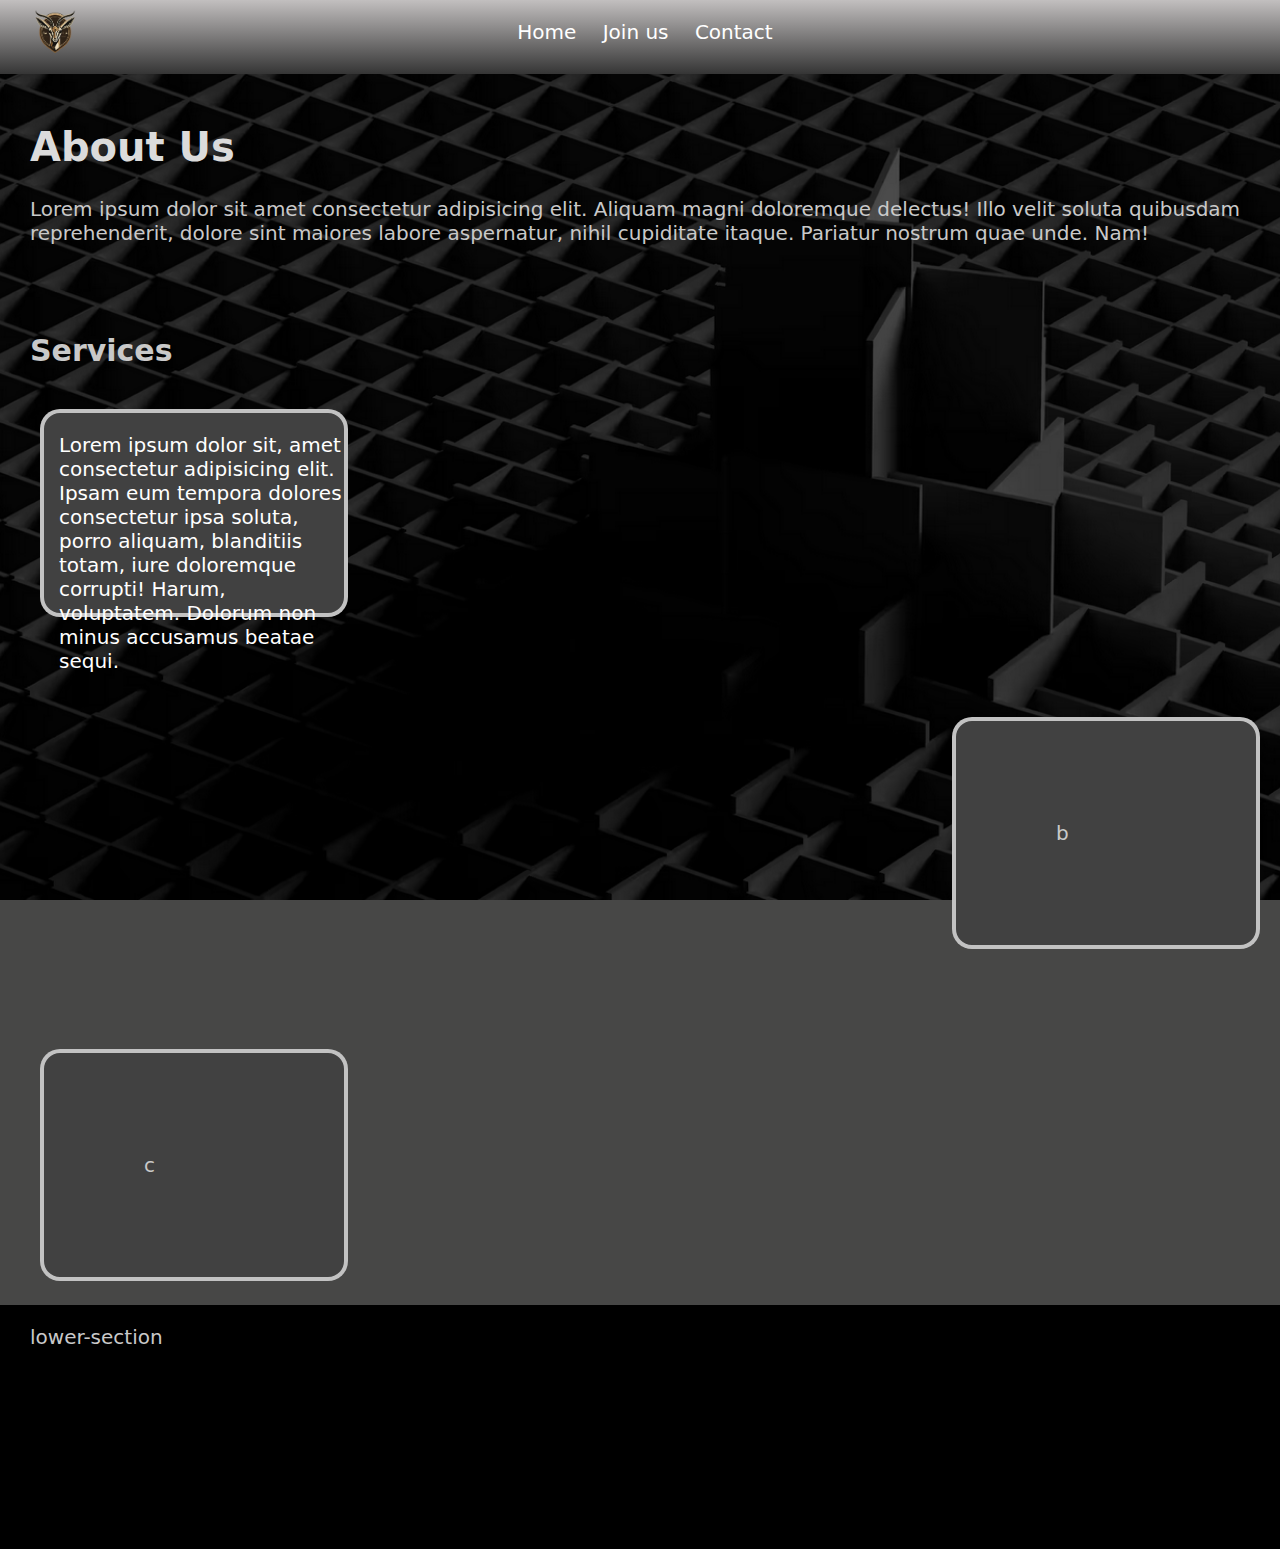
==== index.html @ 72998151 "no changes" ====
<!DOCTYPE html>
<html>
    <head>

        <title>Gazella</title>
        <link rel="stylesheet" href="styles.css">

    </head>


    <body> 

        
        
        <header>
            <nav>
                <a href="#" class="threeline-menu">
                    <div class="one"></div>
                    <div class="two"></div>
                    <div class="three"></div>
                </a>
                <ul class="nav-bar">
                    <li class="Logo"><a href="index.html">Gazella Logo</a></l>
                    <li><a href="index.html">Home</a></li>
                    
                    <li><a href="form.html">Join us</a></li>
                    <li>Contact</li>
                </ul>
            </nav>

            
        </header>
        <section class="higher">
            <h1>About Us</h1>
            
            <p>Lorem ipsum dolor sit amet consectetur adipisicing elit. Aliquam magni doloremque delectus! Illo velit soluta quibusdam reprehenderit, dolore sint maiores labore aspernatur, nihil cupiditate itaque. Pariatur nostrum quae unde. Nam!</p>
            
        </section>
        <section class="middle">
            <h2 class="middleh2">Services</h2>
            
            <div class="service1"><p>Lorem ipsum dolor sit, amet consectetur adipisicing elit. Ipsam eum tempora dolores consectetur ipsa soluta, porro aliquam, blanditiis totam, iure doloremque corrupti! Harum, voluptatem. Dolorum non minus accusamus beatae sequi.</p></div>
            <div class="service2">b</div>
            <div class="service3">c</div>
            
        </section>
        <section class="lower">lower-section</section>
        
        
        
          
    </body>



</html>
---- styles.css ----
body {
    background-color:rgb(71, 71, 70);
    color:rgb(201, 201, 201);
    font-family: apple-system,system-ui,BlinkMacSystemFont,"Segoe UI",Roboto,Helvetica Neue,Arial,sans-serif;
    font-size:20px;
    margin:0;
    padding:0;
    background-image: url(gazellaBackground.png);
    
    background-repeat: no-repeat;
    background-position: center;
    background-attachment: fixed;
    background-size:cover;
    
    
}
header {
    background-color:rgb(70, 70, 70);
    background: linear-gradient(#c2bfbf, #353535), rgba(0,0,0,0.2);
    opacity: 0.9;
    color:rgb(255, 255, 255);
    padding-top:20px;
    padding-bottom:30px;
    padding-left:10px;
    position:relative;
    transition:0.285s;
    
    
}

header:hover {
    opacity:1;
}
header .Logo a {
    background-image: url(gazellaLogo.png);
    background-size:50px;
    background-repeat: no-repeat;
    display:inline-block;
    
    position:absolute; 
	top:0; 
	left:30px; 
    width:50px;
    height:50px;
    text-indent: -99999999px;
    top:7px;
    opacity:1;
    

}

section {
    
    padding-top:20px;
    padding-bottom:20px;
    padding-left:30px;
    margin:3px 0px 4px 0px;
    display:flex;
    flex-direction: column;


}
.middle div {
    position:relative;
    margin:auto;
    width:100px;
    padding:100px;
    background: rgb(65, 65, 65) 20%;
    margin-top: 100px;
    border:4px solid;
    border-radius:20px;
    border-color:rgba(255, 255, 255, 0.678);
    
    transition:0.15s ease;
}
.middle div:hover {
    background: rgb(65, 65, 65) 20%;
    padding:120px;
    
    font-weight: bolder;
    border-style:solid;
    border-color: rgb(211, 206, 206);
    
}
.middle .service1 {
    margin-left:10px;
    
}
.middle .service2 {
    margin-right:20px;
}
.middle .service3 {
    margin-left:10px;
}
footer {
    
    color:rgb(255, 255, 255);
    padding-top:20px;
    padding-bottom:20px;
    padding-left:10px;
}

h1 {
    position:relative;
    text-decoration:none;

    color:rgb(219, 219, 219);
    transition:0.35s;
}

h1:hover {
    
    color:sandybrown;
    
}  

ul {
    margin:0;
    padding:0;
    list-style-type: none;
   
    text-align:center;
    
}
li {
    
    display:inline-block;
    margin-right:20px;
    
}
a {
    opacity:1;
    text-decoration:none;
    color:white;
    transition:color 0.35s;
}
a:hover {
    font-weight:bolder;
    color:sandybrown;
  
    
    
}

.higher {
    display:block;
}
h2 {
    position:absolute;
    transition:0.35s;
}
h2:hover {
    font-weight:bolder;
    color:sandybrown;
}

/*
.threeline-menu div{
    height:3px;
    background-color:white;
    margin:4px 0;
    border-radius:25px;
    transition:0.3s;

}
.threeline-menu {
    width:30px;
    display:block;
    margin:1em 0 0 90%;
    
}
*/
/*
.one {
    width:30px;
}
.two {
    width:20px;

}
.three {
    width:10px;
}

.threeline-menu:hover div {
    width:30px;
}
.service1 h1 {
    position:relative;
    

}
    */

.service1 p{
    position:absolute;
    color:rgb(255, 255, 255);
    top:0;
    left:15px;
    
    
}
/*
.middle .service1 {
    background:rgb(55, 126, 55);
}
*/





.container {

    background:rgb(65,65,65);
    width: 300px;
    border: 4px solid white;
    border-radius:25px;
    padding: 100px;
    max-width:fit-content;
    margin: auto;
    position:relative;
    width:100%;
    
    
}
label {
    font-weight:bold;
    transition:0.15s ease;
}
/*
label:hover {
    
}
*/
input {
    border-radius:5.7px;
}

.sub-container {
   margin-left:70px;
   margin-bottom:20px;
    
}
#additionalInfo {
    width:250px;
    height:30px;
}

.button {
    background:white;
    border:1px solid white;
    border-radius:5px;
    
    font-size: 16px;
    width:120px;
    transition:0.2s ease;
}
.button:hover {
    background:black;
    color:white;
    font-weight:bold;
}
.lowerform {
    position:relative;
    background:black;
    margin-bottom:0px;
    padding-bottom:200px;
}
.lowerform p {
    margin-top:120px;
    margin-bottom:-110px;
}
.lower {
    position:relative;
    background:black;
    margin-bottom:0px;
    padding-bottom:200px;
}
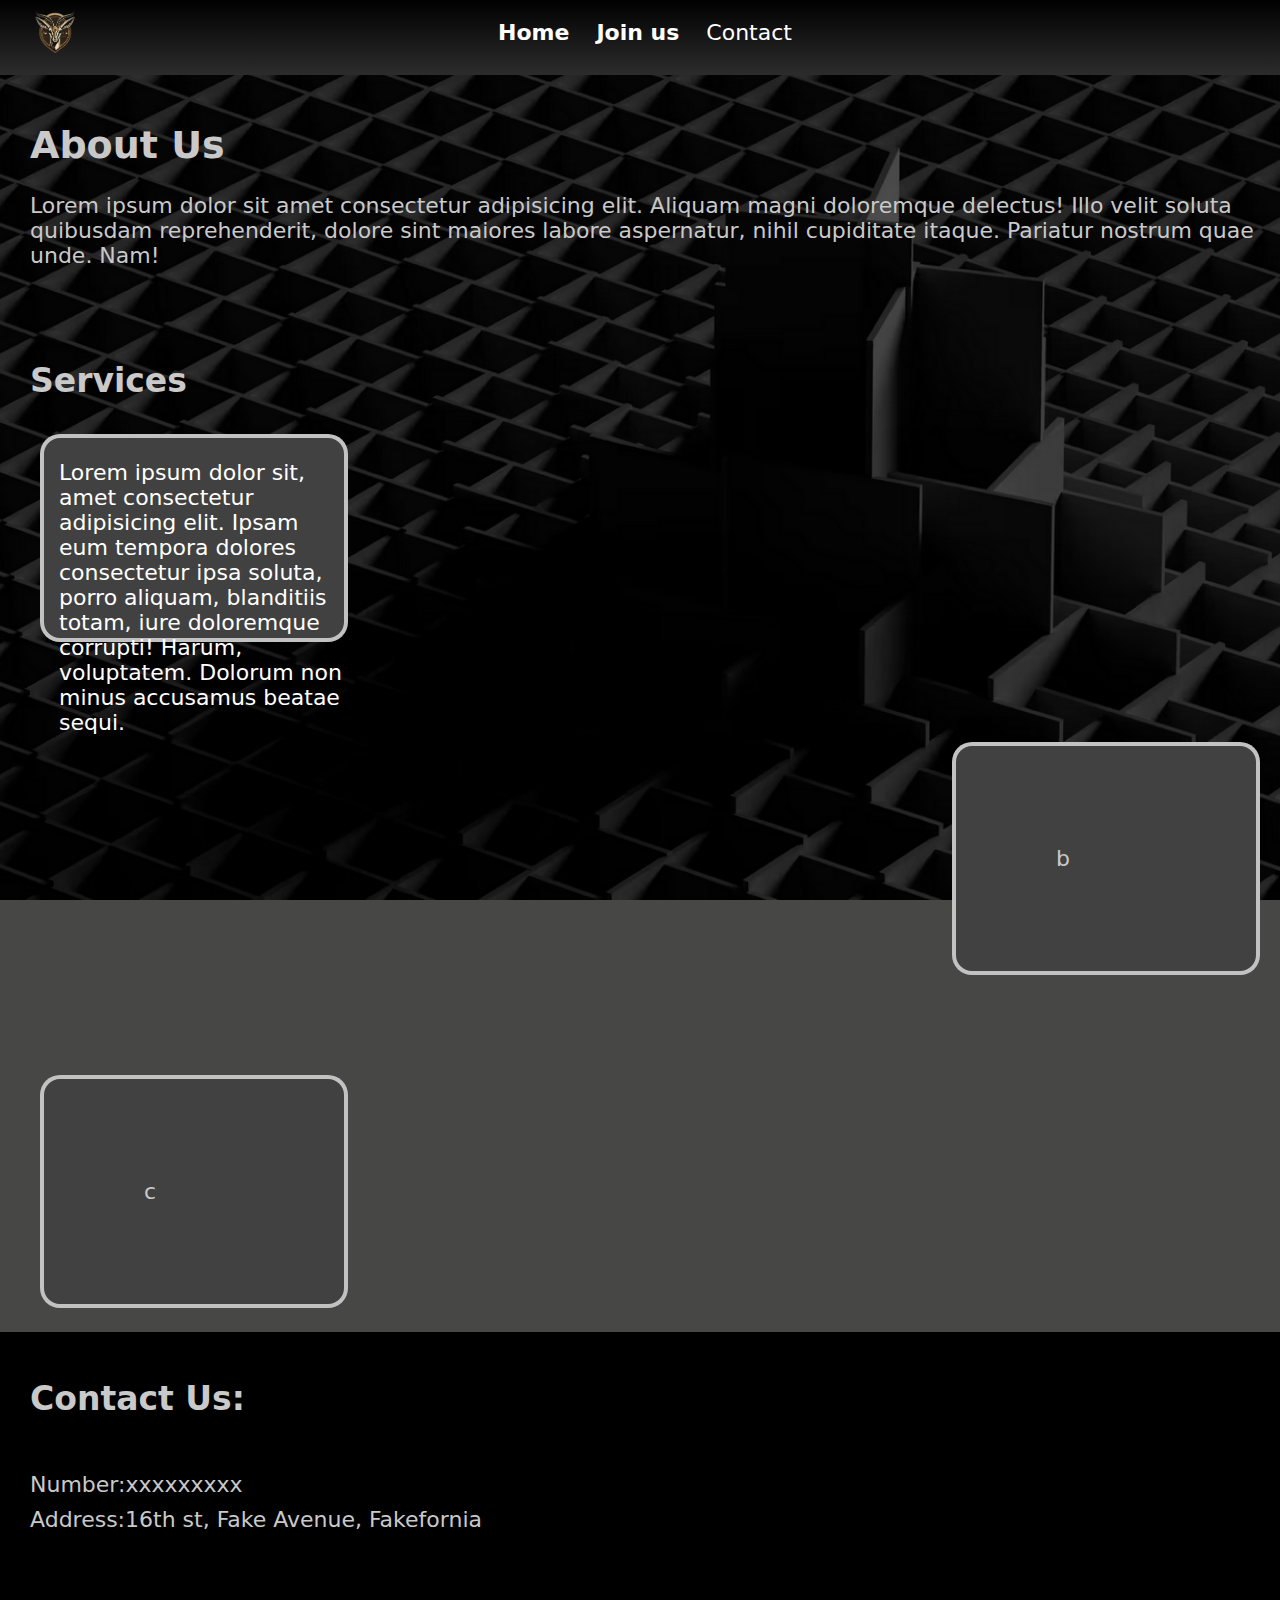
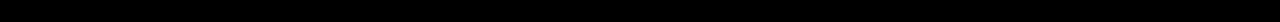
==== commit 578cfb5d: "made some changes to font color and font size for the body and the h1,h2 tags. Next step might be ma" ====
--- a/index.html
+++ b/index.html
@@ -44,7 +44,12 @@
             <div class="service3">c</div>
             
         </section>
-        <section class="lower">lower-section</section>
+        <section class="lowerform">
+            <h2>Contact Us: </h2>
+            <p>Number:xxxxxxxxx</p>
+            <p>Address:16th st, Fake Avenue, Fakefornia</p>
+
+        </section>
         
         
         
--- a/styles.css
+++ b/styles.css
@@ -2,7 +2,7 @@
     background-color:rgb(71, 71, 70);
     color:rgb(201, 201, 201);
     font-family: apple-system,system-ui,BlinkMacSystemFont,"Segoe UI",Roboto,Helvetica Neue,Arial,sans-serif;
-    font-size:20px;
+    font-size:22px;
     margin:0;
     padding:0;
     background-image: url(gazellaBackground.png);
@@ -16,7 +16,7 @@
 }
 header {
     background-color:rgb(70, 70, 70);
-    background: linear-gradient(#c2bfbf, #353535), rgba(0,0,0,0.2);
+    background: linear-gradient(#000000,#2c2c2c ), rgba(0,0,0,0.2);
     opacity: 0.9;
     color:rgb(255, 255, 255);
     padding-top:20px;
@@ -103,14 +103,14 @@
 h1 {
     position:relative;
     text-decoration:none;
-
-    color:rgb(219, 219, 219);
+    font-size:38px;
+    color:rgb(255 226 218/var(--tw-text-opacity));
     transition:0.35s;
 }
 
 h1:hover {
     
-    color:sandybrown;
+    color: pink;
     
 }  
 
@@ -132,11 +132,12 @@
     opacity:1;
     text-decoration:none;
     color:white;
+    font-weight: bold;
     transition:color 0.35s;
 }
 a:hover {
-    font-weight:bolder;
-    color:sandybrown;
+    
+    color: pink;
   
     
     
@@ -151,7 +152,7 @@
 }
 h2:hover {
     font-weight:bolder;
-    color:sandybrown;
+    color:pink;
 }
 
 /*
@@ -242,10 +243,7 @@
    margin-bottom:20px;
     
 }
-#additionalInfo {
-    width:250px;
-    height:30px;
-}
+
 
 .button {
     background:white;
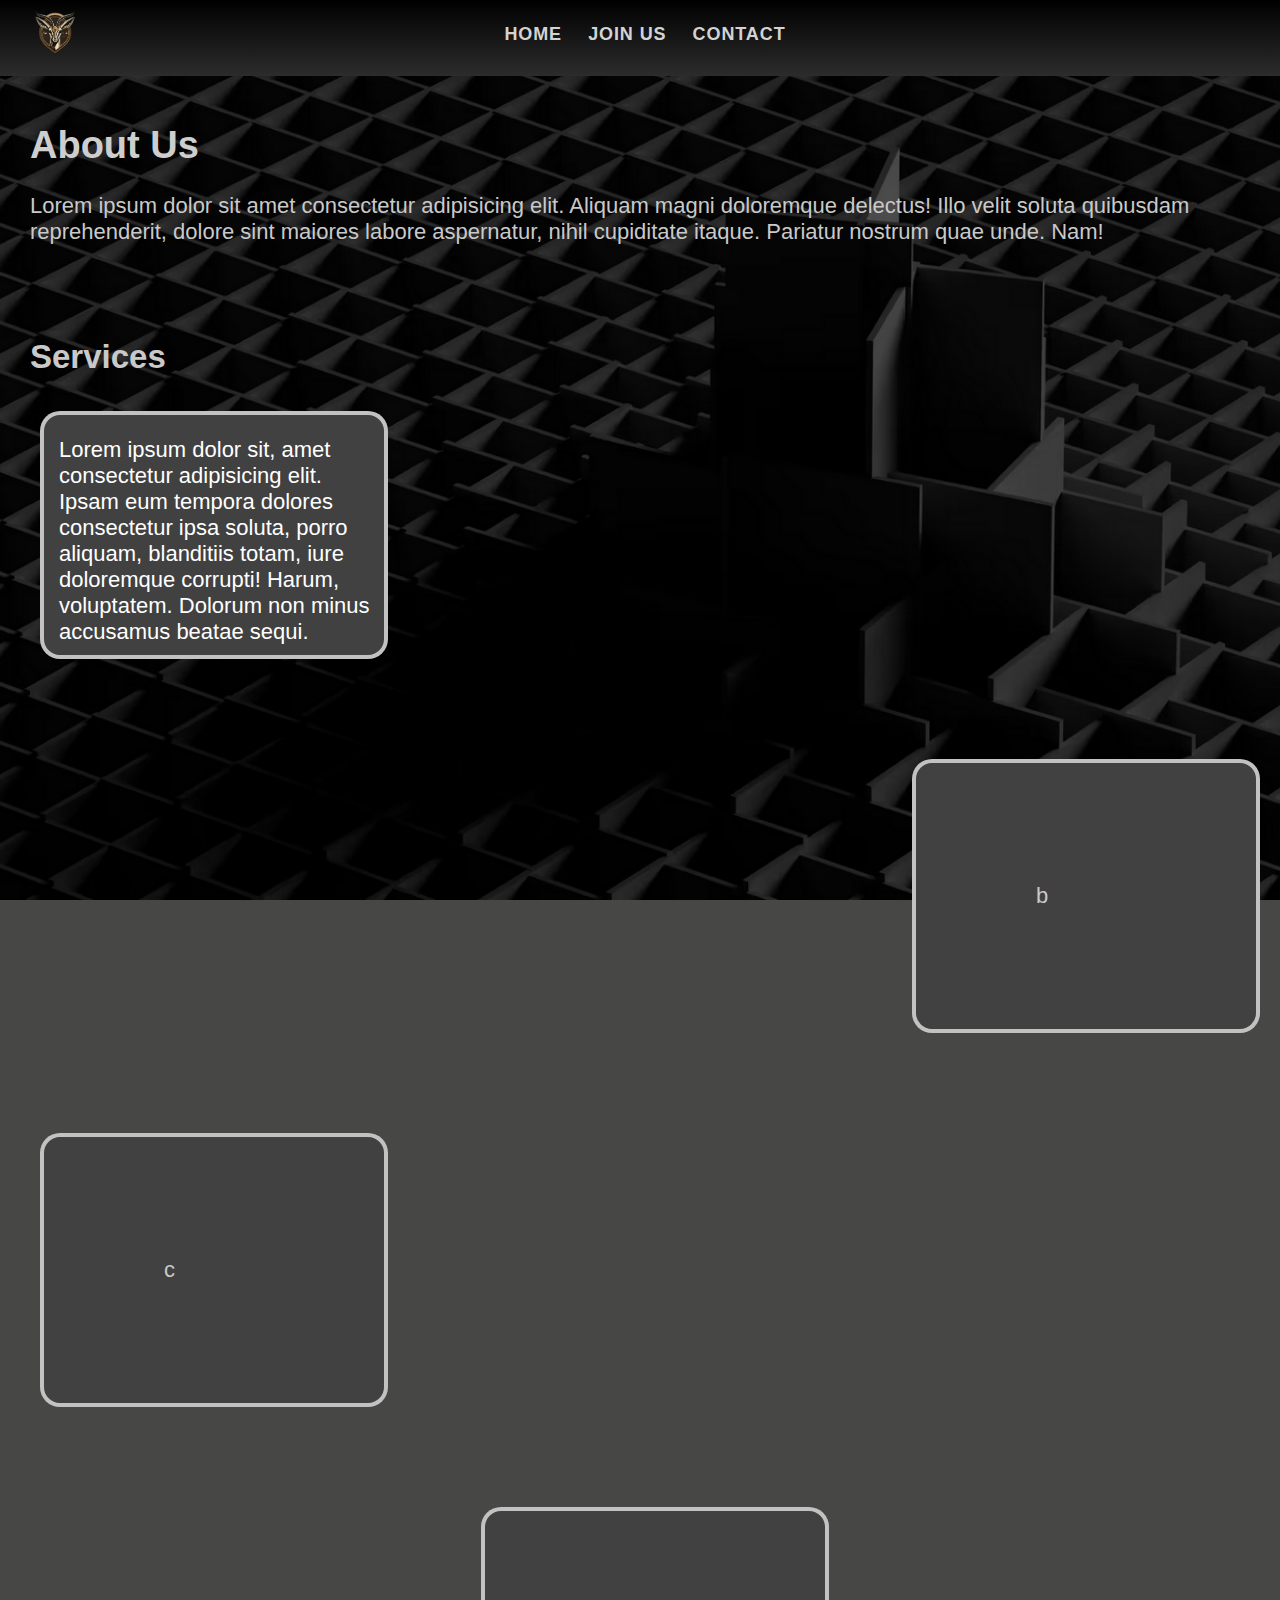
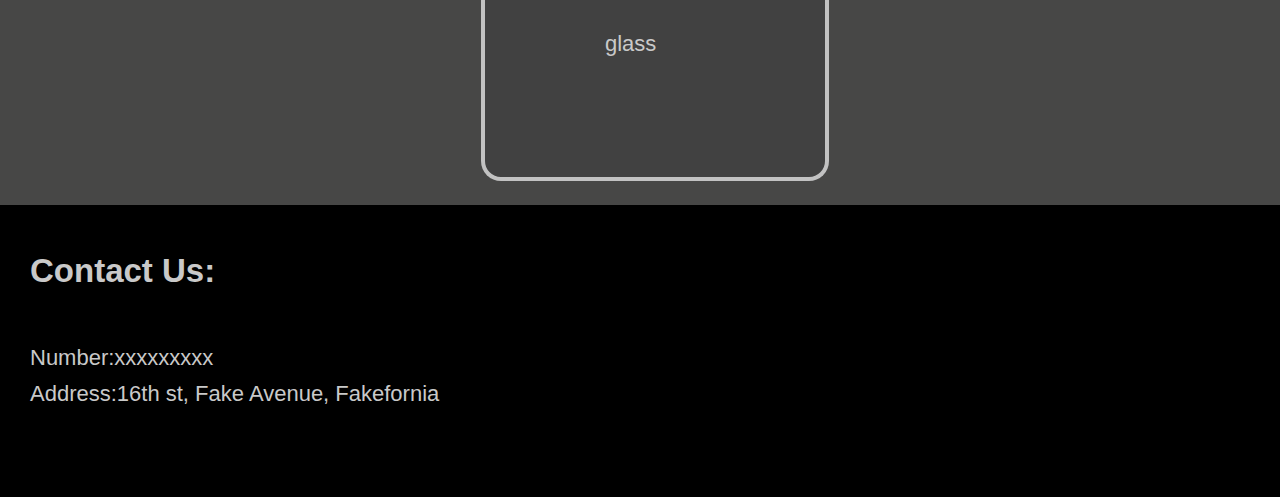
==== commit 5c91dd77: "made changes to font, font hover color, header opacity" ====
--- a/index.html
+++ b/index.html
@@ -21,10 +21,10 @@
                 </a>
                 <ul class="nav-bar">
                     <li class="Logo"><a href="index.html">Gazella Logo</a></l>
-                    <li><a href="index.html">Home</a></li>
+                    <li><a href="index.html">HOME</a></li>
                     
-                    <li><a href="form.html">Join us</a></li>
-                    <li>Contact</li>
+                    <li><a href="form.html">JOIN US</a></li>
+                    <li><a>CONTACT</a></li>
                 </ul>
             </nav>
 
@@ -42,7 +42,7 @@
             <div class="service1"><p>Lorem ipsum dolor sit, amet consectetur adipisicing elit. Ipsam eum tempora dolores consectetur ipsa soluta, porro aliquam, blanditiis totam, iure doloremque corrupti! Harum, voluptatem. Dolorum non minus accusamus beatae sequi.</p></div>
             <div class="service2">b</div>
             <div class="service3">c</div>
-            
+            <div class="glass">glass</div>
         </section>
         <section class="lowerform">
             <h2>Contact Us: </h2>
--- a/styles.css
+++ b/styles.css
@@ -1,7 +1,7 @@
 body {
     background-color:rgb(71, 71, 70);
     color:rgb(201, 201, 201);
-    font-family: apple-system,system-ui,BlinkMacSystemFont,"Segoe UI",Roboto,Helvetica Neue,Arial,sans-serif;
+    font-family: SF Pro Display,SF Pro Icons,Helvetica Neue,Helvetica,Arial,sans-serif;
     font-size:22px;
     margin:0;
     padding:0;
@@ -17,7 +17,7 @@
 header {
     background-color:rgb(70, 70, 70);
     background: linear-gradient(#000000,#2c2c2c ), rgba(0,0,0,0.2);
-    opacity: 0.9;
+    opacity: 1;
     color:rgb(255, 255, 255);
     padding-top:20px;
     padding-bottom:30px;
@@ -29,7 +29,7 @@
 }
 
 header:hover {
-    opacity:1;
+    
 }
 header .Logo a {
     background-image: url(gazellaLogo.png);
@@ -64,7 +64,7 @@
     position:relative;
     margin:auto;
     width:100px;
-    padding:100px;
+    padding:120px;
     background: rgb(65, 65, 65) 20%;
     margin-top: 100px;
     border:4px solid;
@@ -75,9 +75,8 @@
 }
 .middle div:hover {
     background: rgb(65, 65, 65) 20%;
-    padding:120px;
-    
-    font-weight: bolder;
+    padding:130px;
+    
     border-style:solid;
     border-color: rgb(211, 206, 206);
     
@@ -104,13 +103,14 @@
     position:relative;
     text-decoration:none;
     font-size:38px;
-    color:rgb(255 226 218/var(--tw-text-opacity));
+    color:rgb(206, 206, 206);
+    /*rgb(255 226 218/var(--tw-text-opacity))*/
     transition:0.35s;
 }
 
 h1:hover {
     
-    color: pink;
+    color: rgb(255, 255, 255);
     
 }  
 
@@ -129,15 +129,18 @@
     
 }
 a {
+    font-size: 18px;
+    
     opacity:1;
     text-decoration:none;
-    color:white;
+    color:rgb(211,211,211);
     font-weight: bold;
-    transition:color 0.35s;
+    letter-spacing: 0.05em;
+    transition: 0.35s ease-in-out;
 }
 a:hover {
     
-    color: pink;
+    color: rgb(255, 255, 255);
   
     
     
@@ -145,6 +148,7 @@
 
 .higher {
     display:block;
+    
 }
 h2 {
     position:absolute;
@@ -274,4 +278,9 @@
     background:black;
     margin-bottom:0px;
     padding-bottom:200px;
+}
+
+.subtitle {
+    position:fixed;
+    
 }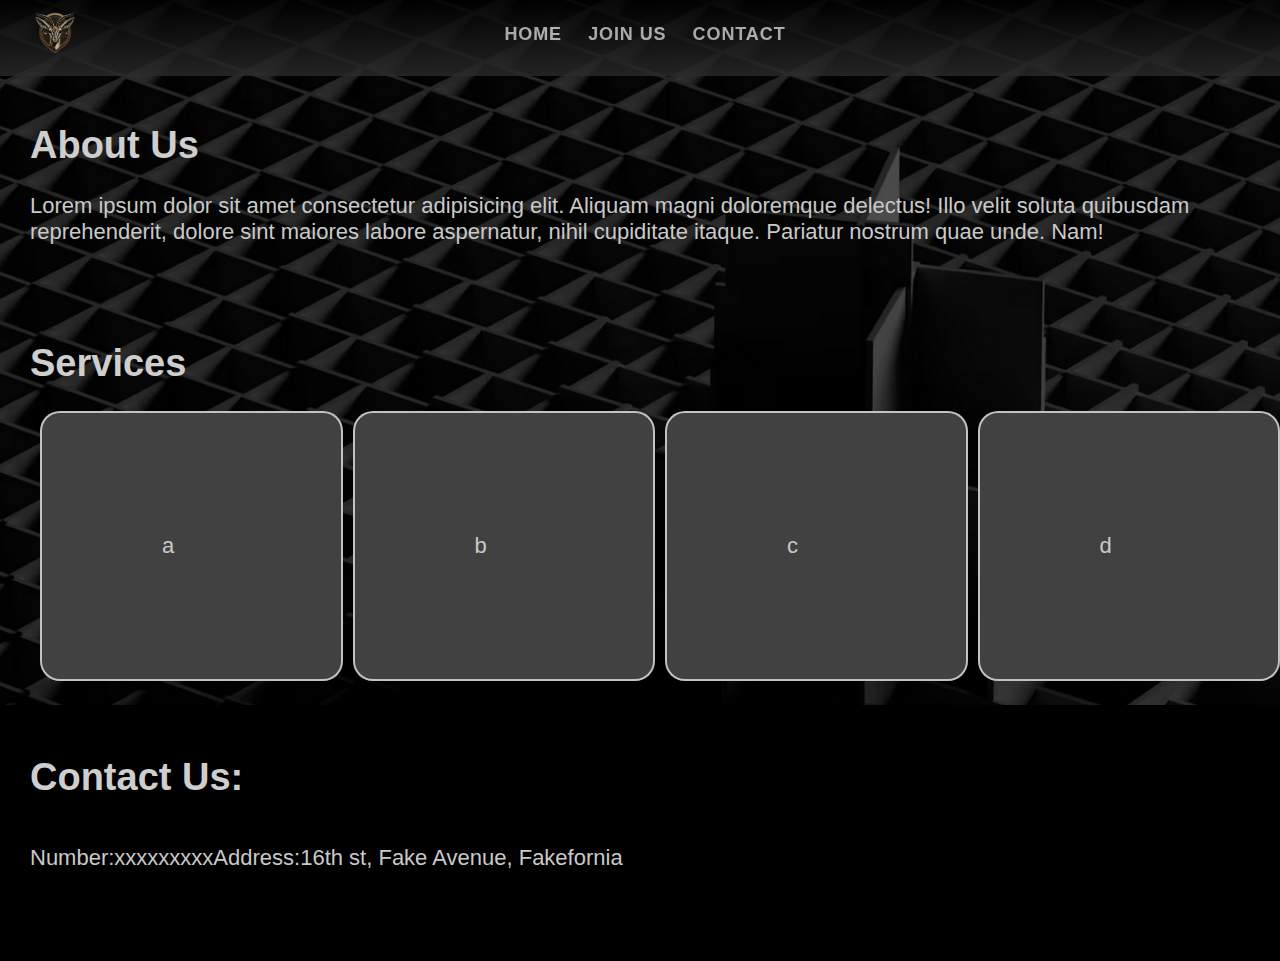
==== commit 46ccf6cc: "made changes to nav-bar hover effects, and changes to the display of divs on home page" ====
--- a/index.html
+++ b/index.html
@@ -39,10 +39,10 @@
         <section class="middle">
             <h2 class="middleh2">Services</h2>
             
-            <div class="service1"><p>Lorem ipsum dolor sit, amet consectetur adipisicing elit. Ipsam eum tempora dolores consectetur ipsa soluta, porro aliquam, blanditiis totam, iure doloremque corrupti! Harum, voluptatem. Dolorum non minus accusamus beatae sequi.</p></div>
-            <div class="service2">b</div>
-            <div class="service3">c</div>
-            <div class="glass">glass</div>
+            <div class="services">a</div>
+            <div class="services">b</div>
+            <div class="services">c</div>
+            <div class="services">d</div>
         </section>
         <section class="lowerform">
             <h2>Contact Us: </h2>
--- a/styles.css
+++ b/styles.css
@@ -17,7 +17,7 @@
 header {
     background-color:rgb(70, 70, 70);
     background: linear-gradient(#000000,#2c2c2c ), rgba(0,0,0,0.2);
-    opacity: 1;
+    opacity: 0.8;
     color:rgb(255, 255, 255);
     padding-top:20px;
     padding-bottom:30px;
@@ -29,14 +29,14 @@
 }
 
 header:hover {
-    
+    color:white;
 }
 header .Logo a {
     background-image: url(gazellaLogo.png);
     background-size:50px;
     background-repeat: no-repeat;
     display:inline-block;
-    
+    filter: brightness(100%);
     position:absolute; 
 	top:0; 
 	left:30px; 
@@ -45,8 +45,12 @@
     text-indent: -99999999px;
     top:7px;
     opacity:1;
-    
-
+    transition: 0.1s;
+    
+
+}
+header .Logo a:hover {
+    filter: brightness(110%);
 }
 
 section {
@@ -56,7 +60,7 @@
     padding-left:30px;
     margin:3px 0px 4px 0px;
     display:flex;
-    flex-direction: column;
+    flex-direction: row;
 
 
 }
@@ -67,9 +71,12 @@
     padding:120px;
     background: rgb(65, 65, 65) 20%;
     margin-top: 100px;
-    border:4px solid;
+    margin-left:10px;
+    border:2px solid;
     border-radius:20px;
     border-color:rgba(255, 255, 255, 0.678);
+    display:inline-block;
+    
     
     transition:0.15s ease;
 }
@@ -79,8 +86,10 @@
     
     border-style:solid;
     border-color: rgb(211, 206, 206);
-    
-}
+  
+
+}
+/*
 .middle .service1 {
     margin-left:10px;
     
@@ -91,6 +100,7 @@
 .middle .service3 {
     margin-left:10px;
 }
+*/
 footer {
     
     color:rgb(255, 255, 255);
@@ -106,10 +116,11 @@
     color:rgb(206, 206, 206);
     /*rgb(255 226 218/var(--tw-text-opacity))*/
     transition:0.35s;
+    
 }
 
 h1:hover {
-    
+    letter-spacing: 0.1em;
     color: rgb(255, 255, 255);
     
 }  
@@ -139,9 +150,10 @@
     transition: 0.35s ease-in-out;
 }
 a:hover {
-    
-    color: rgb(255, 255, 255);
-  
+    letter-spacing: 0.3em;
+    color: rgb(185, 172, 143);
+    filter:brightness(150%);
+    
     
     
 }
@@ -152,11 +164,14 @@
 }
 h2 {
     position:absolute;
+    color:rgb(206, 206, 206);
+    font-size:38px;
     transition:0.35s;
 }
 h2:hover {
+    letter-spacing: 0.1em;
     font-weight:bolder;
-    color:pink;
+    color:rgb(255, 255, 255);
 }
 
 /*
@@ -252,16 +267,21 @@
 .button {
     background:white;
     border:1px solid white;
-    border-radius:5px;
-    
+    border-radius:2px;
+    border-bottom:4px solid rgb(141, 141, 141);
+    border-right:4px solid rgb(116, 116, 116);
     font-size: 16px;
     width:120px;
-    transition:0.2s ease;
+    transition:0s ease;
 }
 .button:hover {
-    background:black;
-    color:white;
-    font-weight:bold;
+/*    background:black;*/
+/*    color:white;*/
+/*    font-weight:bold;*/
+
+    border:1px solid white;
+    border-bottom:2px solid rgb(141, 141, 141);
+    border-right:2px solid rgb(116, 116, 116);    
 }
 .lowerform {
     position:relative;
@@ -283,4 +303,13 @@
 .subtitle {
     position:fixed;
     
-}+}
+
+
+::selection {
+    background: rgb(185, 172, 143);
+    color:black;
+}
+
+
+
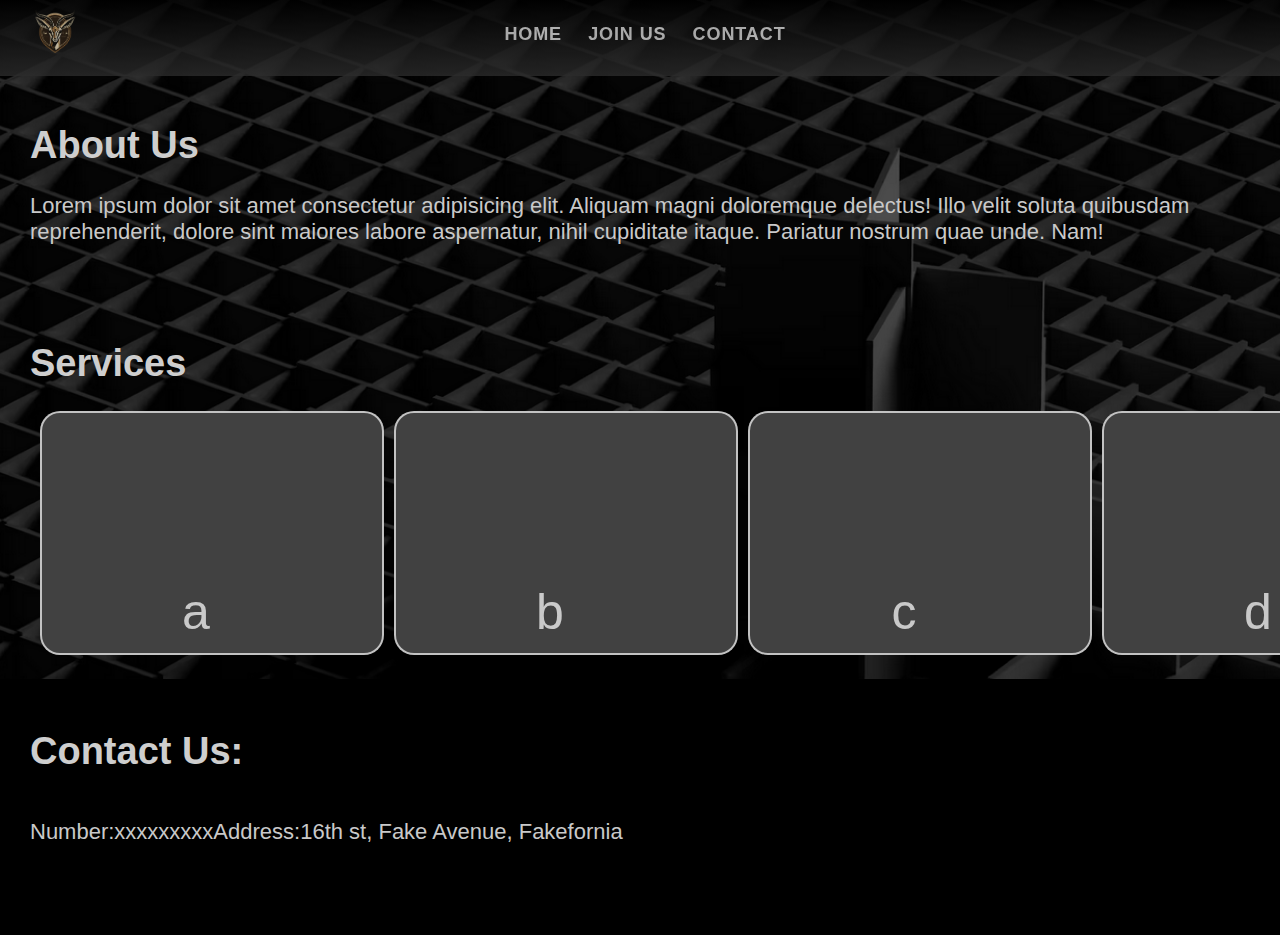
==== commit 30801359: "working on the sliding divs animation using keyframes technique" ====
--- a/index.html
+++ b/index.html
@@ -38,12 +38,23 @@
         </section>
         <section class="middle">
             <h2 class="middleh2">Services</h2>
-            
-            <div class="services">a</div>
-            <div class="services">b</div>
-            <div class="services">c</div>
-            <div class="services">d</div>
-        </section>
+                <div class ="slider">
+                    <figure>
+                        <div class="services">
+                            <p>a</p>
+                        </div>
+                        <div class="services">
+                            <p>b</p>
+                        </div>
+                        <div class="services">
+                            <p>c</p>
+                        </div>
+                        <div class="services">
+                            <p>d</p>
+                        </div>
+                    </figure>
+                </div>
+            </section>
         <section class="lowerform">
             <h2>Contact Us: </h2>
             <p>Number:xxxxxxxxx</p>
--- a/styles.css
+++ b/styles.css
@@ -64,7 +64,7 @@
 
 
 }
-.middle div {
+.middle div .services{
     position:relative;
     margin:auto;
     width:100px;
@@ -80,7 +80,7 @@
     
     transition:0.15s ease;
 }
-.middle div:hover {
+.middle div:hover .services{
     background: rgb(65, 65, 65) 20%;
     padding:130px;
     
@@ -89,6 +89,7 @@
   
 
 }
+
 /*
 .middle .service1 {
     margin-left:10px;
@@ -313,3 +314,85 @@
 
 
 
+div p {
+    z-index: 10000;
+    font-size: 50px;
+    text-align:center;
+    position:absolute;
+    width:20%;
+   
+
+}
+
+.slider {
+   overflow:scroll;
+   
+}
+.slider figure div{
+    width:20%;
+    float:left;
+}
+
+/*
+.slider figure img{
+    width:100%;
+    float:left;
+
+}
+
+
+*/
+
+.slider figure{
+    position:relative;
+    width:500%;
+    margin:0;
+    left:0;
+    animation: 20s slidy infinite;
+
+}
+
+@keyframes slidy {
+    0%{
+        left:0%;
+
+    }
+    2%{
+        left:-2%;
+    }
+    4%{
+        left:-4%;
+    }
+    6%{
+        left:-6%;
+    }
+    10%{
+        left:0%;
+    }
+    12%{
+        left:-10%;
+    }
+    22%{
+        left:-10%;
+    }
+    24%{
+        left:-20%;
+    }
+    26%{
+        left:-20%;
+    }
+    28%{
+        left:-30%;
+    }
+    30%{
+        left:-30%;
+    }
+    32%{
+        left:-40%;
+    }
+    34%{
+        left:-40%;
+    }
+
+
+}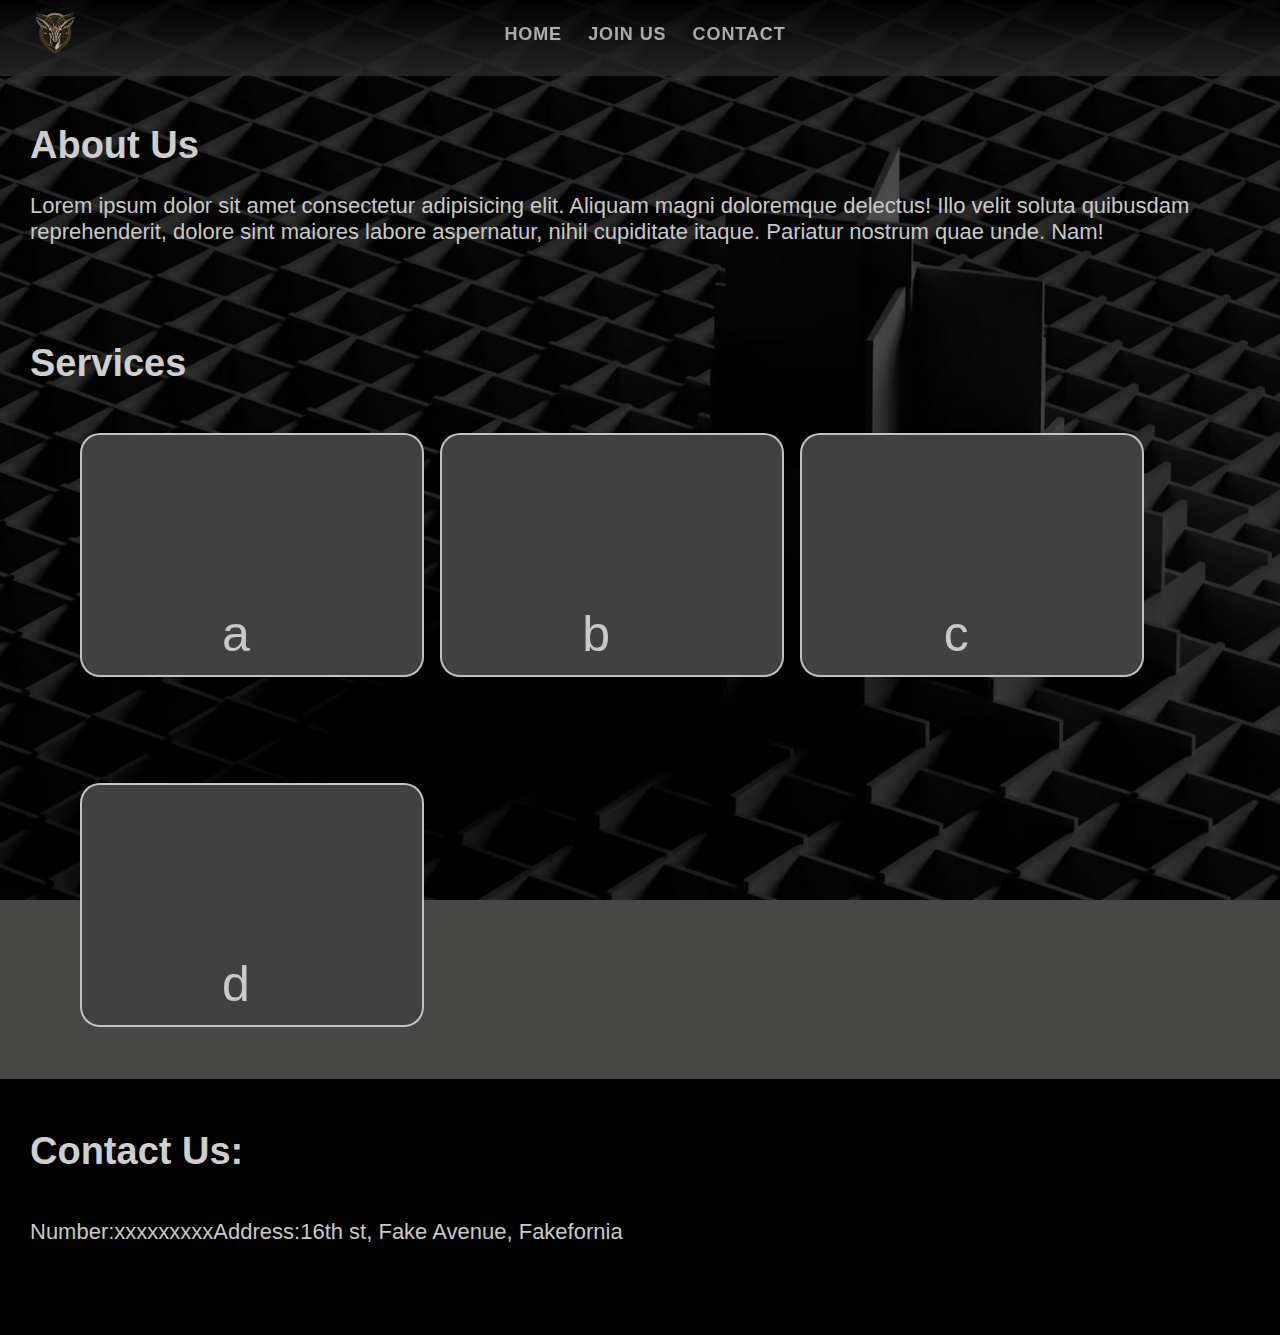
==== commit c535b834: "added a tab icon, might make the divs bigger and make them slide with pictures related to certain se" ====
--- a/index.html
+++ b/index.html
@@ -4,7 +4,7 @@
 
         <title>Gazella</title>
         <link rel="stylesheet" href="styles.css">
-
+        <link rel="icon" type="image/png" href="/favicon-48x48.png" sizes="48x48" />
     </head>
 
 
--- a/styles.css
+++ b/styles.css
@@ -82,7 +82,7 @@
 }
 .middle div:hover .services{
     background: rgb(65, 65, 65) 20%;
-    padding:130px;
+    padding:125px;
     
     border-style:solid;
     border-color: rgb(211, 206, 206);
@@ -151,8 +151,8 @@
     transition: 0.35s ease-in-out;
 }
 a:hover {
-    letter-spacing: 0.3em;
-    color: rgb(185, 172, 143);
+    letter-spacing: 0.1em;
+    color: rgb(255, 255, 255);
     filter:brightness(150%);
     
     
@@ -323,7 +323,7 @@
    
 
 }
-
+/*
 .slider {
    overflow:scroll;
    
@@ -341,58 +341,22 @@
 }
 
 
-*/
+
 
 .slider figure{
     position:relative;
     width:500%;
     margin:0;
     left:0;
-    animation: 20s slidy infinite;
-
-}
+    animation: 60s slidy linear forwards;
+
+}
+
+
+
 
 @keyframes slidy {
-    0%{
-        left:0%;
-
-    }
-    2%{
-        left:-2%;
-    }
-    4%{
-        left:-4%;
-    }
-    6%{
-        left:-6%;
-    }
-    10%{
-        left:0%;
-    }
-    12%{
-        left:-10%;
-    }
-    22%{
-        left:-10%;
-    }
-    24%{
-        left:-20%;
-    }
-    26%{
-        left:-20%;
-    }
-    28%{
-        left:-30%;
-    }
-    30%{
-        left:-30%;
-    }
-    32%{
-        left:-40%;
-    }
-    34%{
-        left:-40%;
-    }
-
-
-}+    0% { transform: translateX(0); }
+    100% { transform: translateX(-100%); }
+}
+*/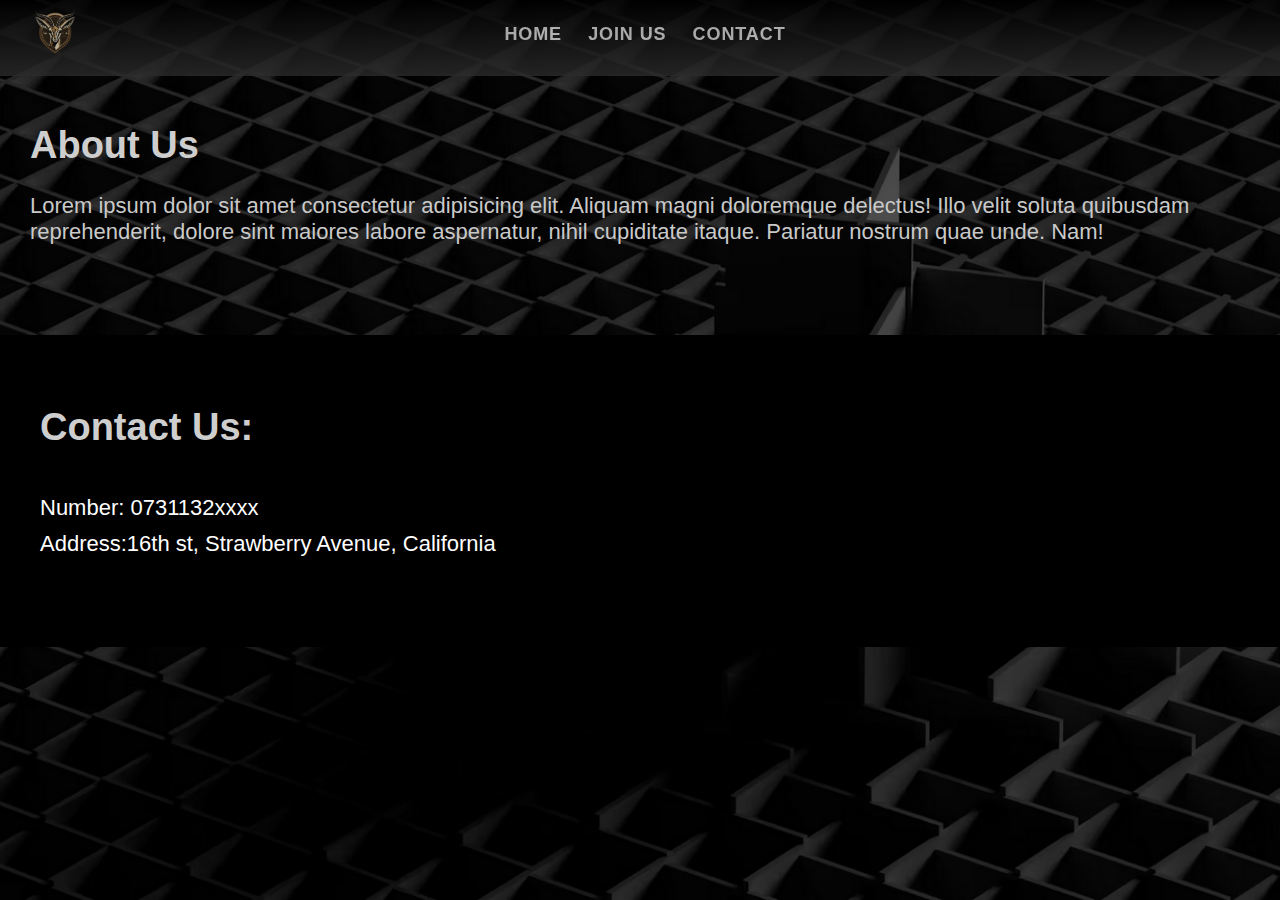
==== commit 9c717df2: "homepage footer needs work, website needs a div image slider on homepage" ====
--- a/index.html
+++ b/index.html
@@ -38,11 +38,12 @@
         </section>
         <section class="middle">
             <h2 class="middleh2">Services</h2>
-                <div class ="slider">
-                    <figure>
-                        <div class="services">
+                <!--
+                        <div class="image-wrapper">
                             <p>a</p>
                         </div>
+                -->
+                        <!--
                         <div class="services">
                             <p>b</p>
                         </div>
@@ -52,13 +53,16 @@
                         <div class="services">
                             <p>d</p>
                         </div>
-                    </figure>
-                </div>
+                        -->
+                   
             </section>
         <section class="lowerform">
-            <h2>Contact Us: </h2>
-            <p>Number:xxxxxxxxx</p>
-            <p>Address:16th st, Fake Avenue, Fakefornia</p>
+            <footer>
+                <h2>Contact Us: </h2>
+                <p>Number: 0731132xxxx</p>
+                <p>Address:16th st, Strawberry Avenue, California</p>
+            </footer>
+            
 
         </section>
         
--- a/styles.css
+++ b/styles.css
@@ -64,12 +64,19 @@
 
 
 }
+/*
+.middle div .services{
+    
+}
+*/
+
+/*
 .middle div .services{
     position:relative;
     margin:auto;
     width:100px;
     padding:120px;
-    background: rgb(65, 65, 65) 20%;
+    background: rgb(0, 0, 0) 20%;
     margin-top: 100px;
     margin-left:10px;
     border:2px solid;
@@ -80,15 +87,37 @@
     
     transition:0.15s ease;
 }
+
+
+*/
+
+
+
+
+
+
+
+
+
+
+/*
+.middle div:hover{
+    margin:auto;
+    padding:125px;
+}
+*/
+
+/*
 .middle div:hover .services{
-    background: rgb(65, 65, 65) 20%;
+    background: rgb(24, 24, 24) 20%;
     padding:125px;
-    
+    color:rgb(255, 253, 253);
     border-style:solid;
     border-color: rgb(211, 206, 206);
   
 
 }
+*/
 
 /*
 .middle .service1 {
@@ -103,12 +132,28 @@
 }
 */
 footer {
-    
+    position:sticky;
+    left:0;
+    bottom:0;
+    width:100%;
+    min-height: 100%;
+    background-color:black;
     color:rgb(255, 255, 255);
     padding-top:20px;
-    padding-bottom:20px;
+    
     padding-left:10px;
 }
+.lowerform {
+    position:relative;
+    background-color:black;
+    margin-bottom:0px;
+    padding-bottom:200px;
+}
+.lowerform p {
+    margin-top:120px;
+    margin-bottom:-110px;
+}
+
 
 h1 {
     position:relative;
@@ -151,7 +196,7 @@
     transition: 0.35s ease-in-out;
 }
 a:hover {
-    letter-spacing: 0.1em;
+    letter-spacing: 0.2em;
     color: rgb(255, 255, 255);
     filter:brightness(150%);
     
@@ -213,27 +258,15 @@
 }
     */
 
-.service1 p{
-    position:absolute;
-    color:rgb(255, 255, 255);
-    top:0;
-    left:15px;
-    
-    
-}
-/*
-.middle .service1 {
-    background:rgb(55, 126, 55);
-}
-*/
+
 
 
 
 
 
 .container {
-
-    background:rgb(65,65,65);
+    
+    background:rgb(0, 0, 0);
     width: 300px;
     border: 4px solid white;
     border-radius:25px;
@@ -242,6 +275,7 @@
     margin: auto;
     position:relative;
     width:100%;
+    color:rgb(216, 216, 216);
     
     
 }
@@ -255,7 +289,8 @@
 }
 */
 input {
-    border-radius:5.7px;
+    border:none;
+    border-radius:2px;
 }
 
 .sub-container {
@@ -269,37 +304,19 @@
     background:white;
     border:1px solid white;
     border-radius:2px;
-    border-bottom:4px solid rgb(141, 141, 141);
-    border-right:4px solid rgb(116, 116, 116);
-    font-size: 16px;
+    font-family:sans-serif;
+    font-size: 18px;
     width:120px;
-    transition:0s ease;
+    transition:0.2s ease;
 }
 .button:hover {
-/*    background:black;*/
-/*    color:white;*/
+    background:rgb(0, 0, 0);
+    color:white;
 /*    font-weight:bold;*/
 
-    border:1px solid white;
-    border-bottom:2px solid rgb(141, 141, 141);
-    border-right:2px solid rgb(116, 116, 116);    
-}
-.lowerform {
-    position:relative;
-    background:black;
-    margin-bottom:0px;
-    padding-bottom:200px;
-}
-.lowerform p {
-    margin-top:120px;
-    margin-bottom:-110px;
-}
-.lower {
-    position:relative;
-    background:black;
-    margin-bottom:0px;
-    padding-bottom:200px;
-}
+    border:1px solid rgb(255, 255, 255);
+}
+
 
 .subtitle {
     position:fixed;
@@ -308,8 +325,8 @@
 
 
 ::selection {
-    background: rgb(185, 172, 143);
-    color:black;
+    background: rgb(255, 255, 255);
+    color:rgb(0, 0, 0);
 }
 
 
@@ -333,7 +350,6 @@
     float:left;
 }
 
-/*
 .slider figure img{
     width:100%;
     float:left;
@@ -359,4 +375,12 @@
     0% { transform: translateX(0); }
     100% { transform: translateX(-100%); }
 }
-*/+*/
+
+.image-wrapper {
+    margin:auto;
+    text-align:center;
+    border:2px solid white;
+    
+}
+
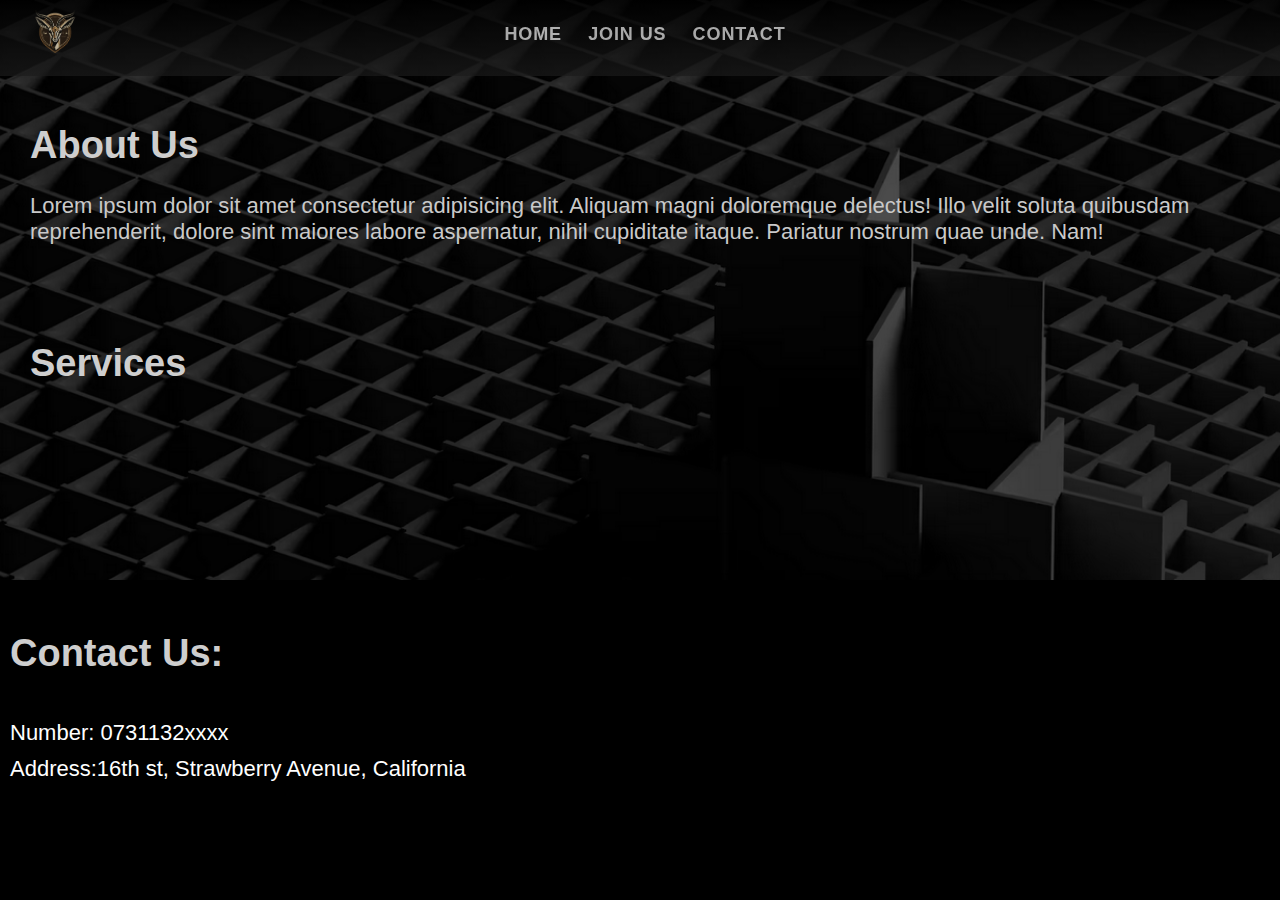
==== commit 7648e7a7: "made my home page footer stick to the bottom, now focusing on fucntionality of the form page and lea" ====
--- a/index.html
+++ b/index.html
@@ -10,9 +10,8 @@
 
     <body> 
 
-        
-        
         <header>
+            
             <nav>
                 <a href="#" class="threeline-menu">
                     <div class="one"></div>
@@ -54,17 +53,25 @@
                             <p>d</p>
                         </div>
                         -->
-                   
+                    
+            
+                        
+                           <!-- 
+                            -->
+                    
+                    
+                        
             </section>
-        <section class="lowerform">
-            <footer>
+            <footer class="footer">
                 <h2>Contact Us: </h2>
                 <p>Number: 0731132xxxx</p>
                 <p>Address:16th st, Strawberry Avenue, California</p>
+
             </footer>
+        
             
 
-        </section>
+       
         
         
         
--- a/styles.css
+++ b/styles.css
@@ -1,4 +1,4 @@
-body {
+html, body {
     background-color:rgb(71, 71, 70);
     color:rgb(201, 201, 201);
     font-family: SF Pro Display,SF Pro Icons,Helvetica Neue,Helvetica,Arial,sans-serif;
@@ -6,7 +6,7 @@
     margin:0;
     padding:0;
     background-image: url(gazellaBackground.png);
-    
+    min-height: 100%;
     background-repeat: no-repeat;
     background-position: center;
     background-attachment: fixed;
@@ -16,7 +16,7 @@
 }
 header {
     background-color:rgb(70, 70, 70);
-    background: linear-gradient(#000000,#2c2c2c ), rgba(0,0,0,0.2);
+    background: linear-gradient(#000000,#1d1d1dd5 ), rgba(0,0,0,0.2);
     opacity: 0.8;
     color:rgb(255, 255, 255);
     padding-top:20px;
@@ -52,9 +52,17 @@
 header .Logo a:hover {
     filter: brightness(110%);
 }
-
+.wrapper1 {
+    min-height:100%;
+  
+
+}
+.wrapper0 {
+    padding:20px;
+    padding-bottom:50px;
+}
 section {
-    
+
     padding-top:20px;
     padding-bottom:20px;
     padding-left:30px;
@@ -63,6 +71,30 @@
     flex-direction: row;
 
 
+}
+.footer {
+    position:absolute;
+    height:200px;
+    width:100%;
+    bottom:0;
+    margin-left:0px;
+    background-color:rgb(0, 0, 0);
+    color:rgb(255, 255, 255);
+    padding-top:20px;
+    padding-left:10px;
+    padding-bottom:100px;
+}
+.footer-form {
+    position:sticky;
+    left:0;
+    bottom:0;
+    width:100%;
+    min-height: 100%;
+    background-color:rgb(0, 0, 0);
+    color:rgb(255, 255, 255);
+    padding-top:20px;
+    
+    padding-left:10px;
 }
 /*
 .middle div .services{
@@ -131,25 +163,19 @@
     margin-left:10px;
 }
 */
-footer {
-    position:sticky;
-    left:0;
-    bottom:0;
-    width:100%;
-    min-height: 100%;
+
+.lowerform {
+    min-height:100%;
+    position:relative;
     background-color:black;
-    color:rgb(255, 255, 255);
-    padding-top:20px;
-    
-    padding-left:10px;
-}
-.lowerform {
-    position:relative;
-    background-color:black;
-    margin-bottom:0px;
+    margin-bottom:-50px;
     padding-bottom:200px;
 }
 .lowerform p {
+    margin-top:120px;
+    margin-bottom:-110px;
+}
+.footer p {
     margin-top:120px;
     margin-bottom:-110px;
 }
